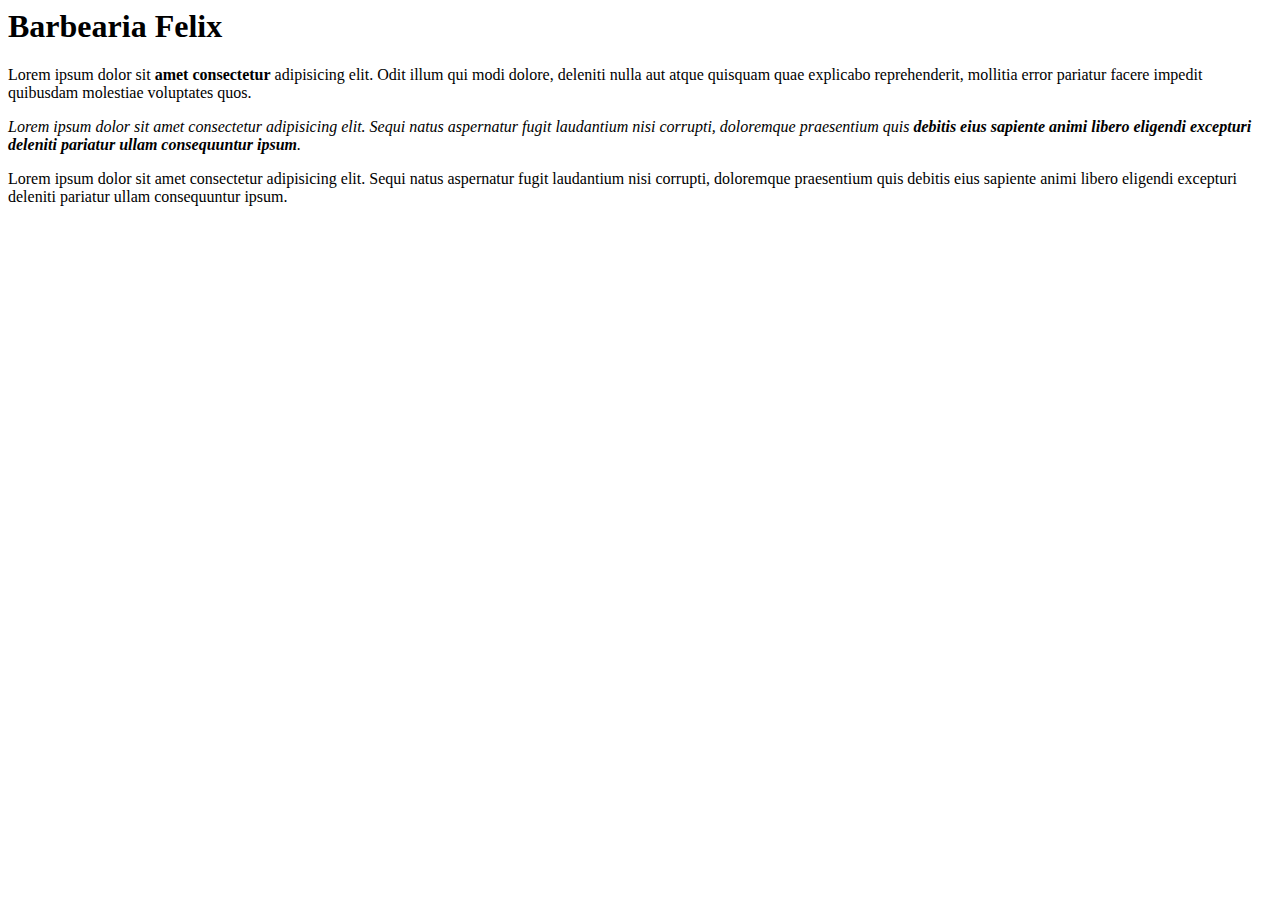
==== index.html @ 3bff9121 "Initial commit" ====
<!DOCTYPE html5>

<html lang="pt-br">

    <head>
    <meta charset:"UTF-8">
    <title>Barbearia Felix</title>
    </head>

    <body>

        <h1>Barbearia Felix</h1>

        <p>Lorem ipsum dolor sit <strong>amet consectetur</strong> adipisicing elit. Odit illum qui modi dolore, deleniti nulla aut atque quisquam quae explicabo reprehenderit, mollitia error pariatur facere impedit quibusdam molestiae voluptates quos.</p>
    
        <p><em>Lorem ipsum dolor sit amet consectetur adipisicing elit. Sequi natus aspernatur fugit laudantium nisi corrupti, doloremque praesentium quis <strong>debitis eius sapiente animi libero eligendi excepturi deleniti pariatur ullam consequuntur ipsum</strong>.
        </em>
        </p>
    
        <p>Lorem ipsum dolor sit amet consectetur adipisicing elit. Sequi natus aspernatur fugit laudantium nisi corrupti, doloremque praesentium quis debitis eius sapiente animi libero eligendi excepturi deleniti pariatur ullam consequuntur ipsum.
        </p>

    </body>

</html>
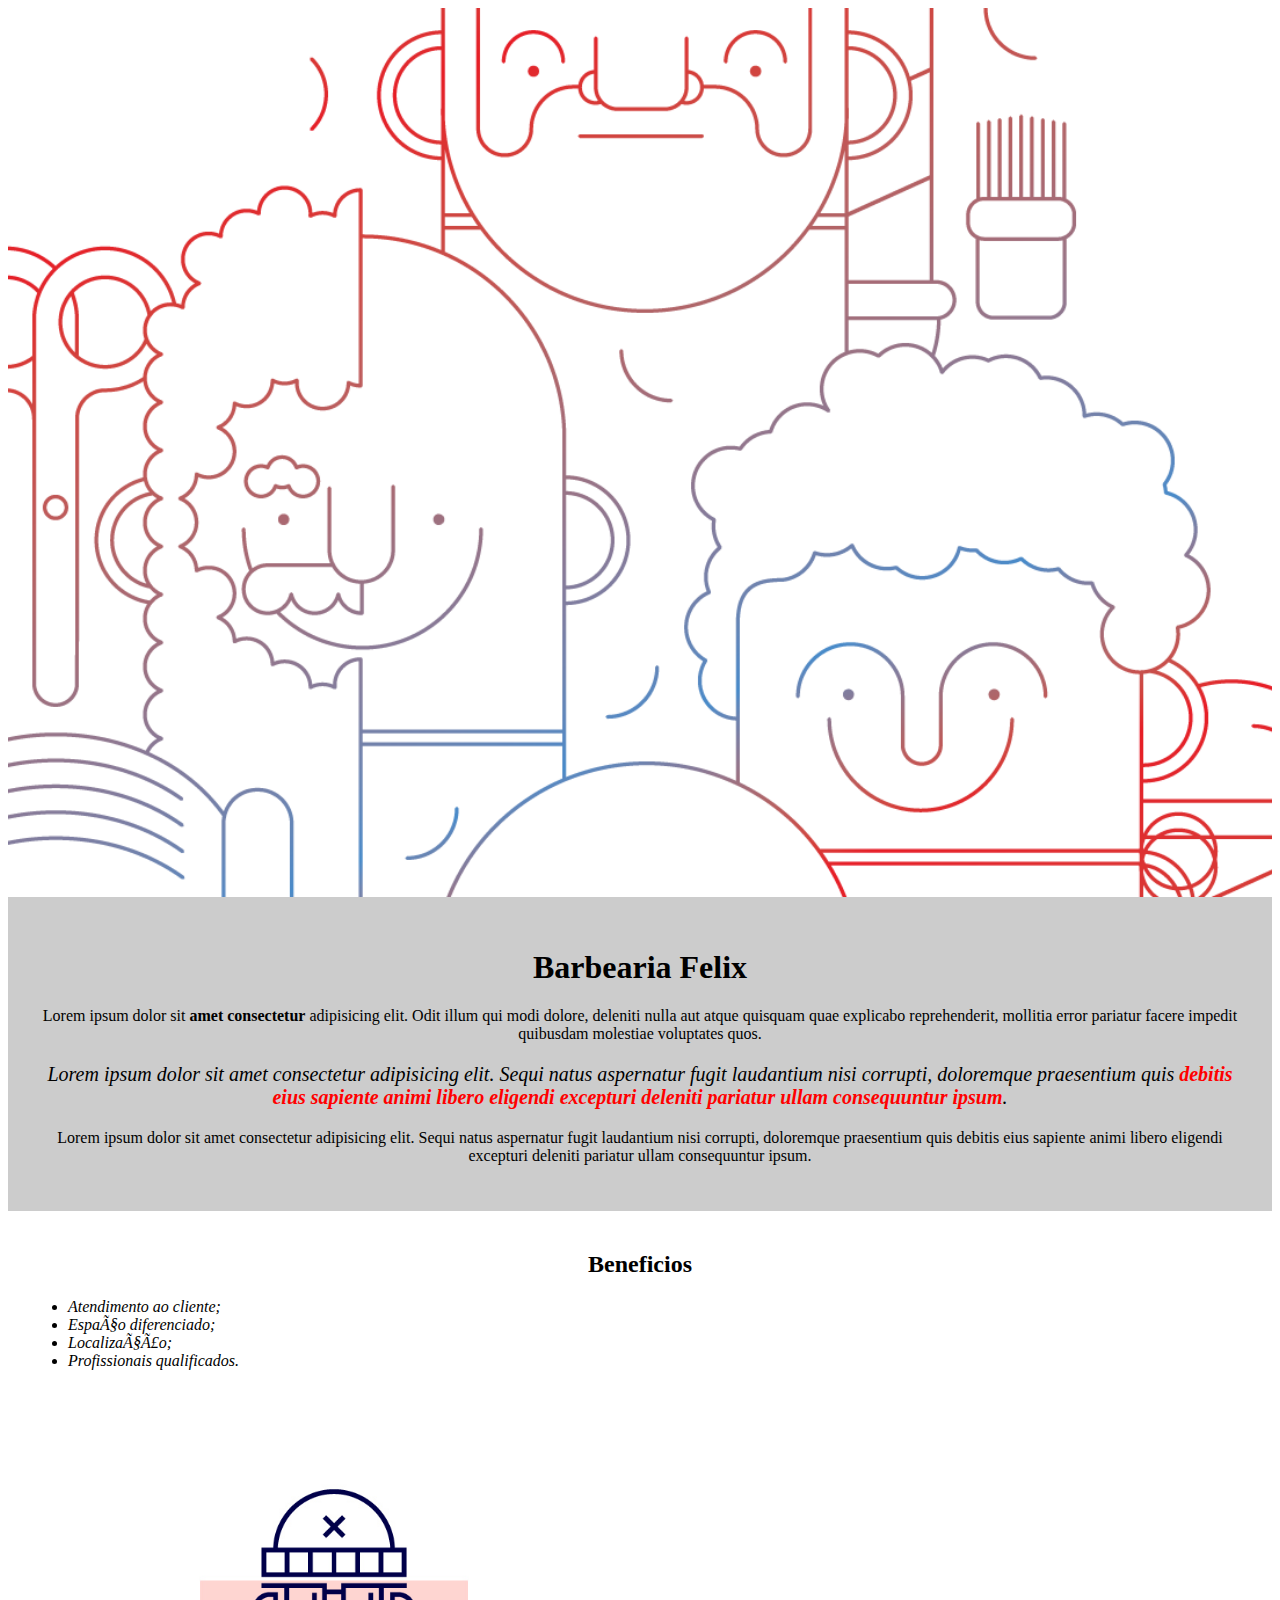
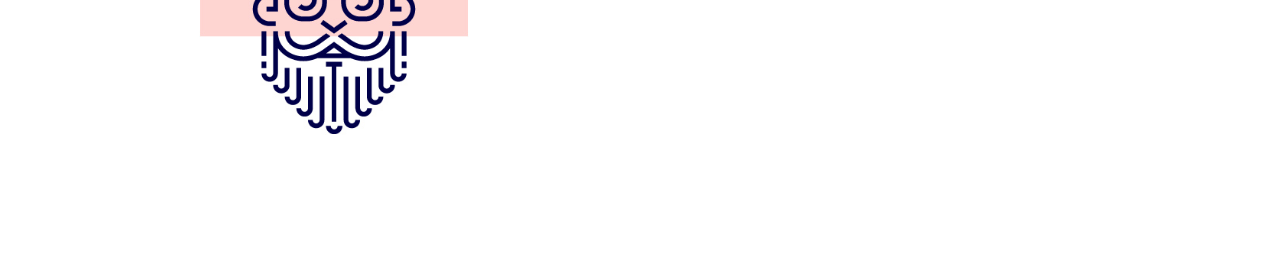
==== commit 8d1f229d: "Adicionei imagens" ====
--- a/index.html
+++ b/index.html
@@ -3,23 +3,34 @@
 <html lang="pt-br">
 
     <head>
-    <meta charset:"UTF-8">
-    <title>Barbearia Felix</title>
+        <meta charset:"UTF-8">
+        <title>Barbearia Felix</title>
+        <link rel="stylesheet" href="style.css">
     </head>
 
     <body>
-
+        <img id="banner" src="imagem/barbearia.png">
+        <div class="principal">
         <h1>Barbearia Felix</h1>
 
-        <p>Lorem ipsum dolor sit <strong>amet consectetur</strong> adipisicing elit. Odit illum qui modi dolore, deleniti nulla aut atque quisquam quae explicabo reprehenderit, mollitia error pariatur facere impedit quibusdam molestiae voluptates quos.</p>
-    
-        <p><em>Lorem ipsum dolor sit amet consectetur adipisicing elit. Sequi natus aspernatur fugit laudantium nisi corrupti, doloremque praesentium quis <strong>debitis eius sapiente animi libero eligendi excepturi deleniti pariatur ullam consequuntur ipsum</strong>.
-        </em>
-        </p>
-    
-        <p>Lorem ipsum dolor sit amet consectetur adipisicing elit. Sequi natus aspernatur fugit laudantium nisi corrupti, doloremque praesentium quis debitis eius sapiente animi libero eligendi excepturi deleniti pariatur ullam consequuntur ipsum.
-        </p>
-
+            <p>Lorem ipsum dolor sit <strong>amet consectetur</strong> adipisicing elit. Odit illum qui modi dolore, deleniti nulla aut atque quisquam quae explicabo reprehenderit, mollitia error pariatur facere impedit quibusdam molestiae voluptates quos.</p>
+        
+            <p id="missao"><em>Lorem ipsum dolor sit amet consectetur         adipisicing elit. Sequi natus aspernatur fugit laudantium nisi corrupti, doloremque praesentium quis <strong>debitis eius sapiente animi libero eligendi excepturi deleniti pariatur ullam consequuntur ipsum</strong>.
+            </em>
+            </p>
+        
+            <p>Lorem ipsum dolor sit amet consectetur adipisicing elit. Sequi natus aspernatur fugit laudantium nisi corrupti, doloremque praesentium quis debitis eius sapiente animi libero eligendi excepturi deleniti pariatur ullam consequuntur ipsum.
+            </p>
+        </div>
+        <div class="beneficios">
+            <h2>Beneficios</h2>
+                <ul>
+                    <li class="itens">Atendimento ao cliente;</li>
+                    <li class="itens">Espaço diferenciado;</li>
+                    <li class="itens">Localização;</li>
+                    <li class="itens">Profissionais qualificados.</li>
+                </ul>
+                <img src="imagem/beneficios.jpg" class="imagem">
+        </div>
     </body>
-
 </html>--- a/style.css
+++ b/style.css
@@ -0,0 +1,52 @@
+body {
+    
+}
+
+.principal {
+    background: #CCCCCC;
+    padding: 30px;
+}
+
+#banner {
+    width: 100%;
+}
+
+h1 {
+    text-align: center;
+}
+
+p {
+    text-align: center;  
+}
+
+#missao {
+font-size: 20px;
+}
+
+em strong {
+    color: #FF0000;
+}
+
+.itens {
+    font-style: italic;
+}
+
+.beneficios {
+    background: #ffffff;
+    padding: 20px;
+}
+
+ul {
+    display: inline block;
+    vertical-align: top;
+    width: 20%;
+    margin-right: 15%;
+}
+
+h2 {
+  text-align: center;  
+}
+
+.imagem {
+  width: 50%;  
+}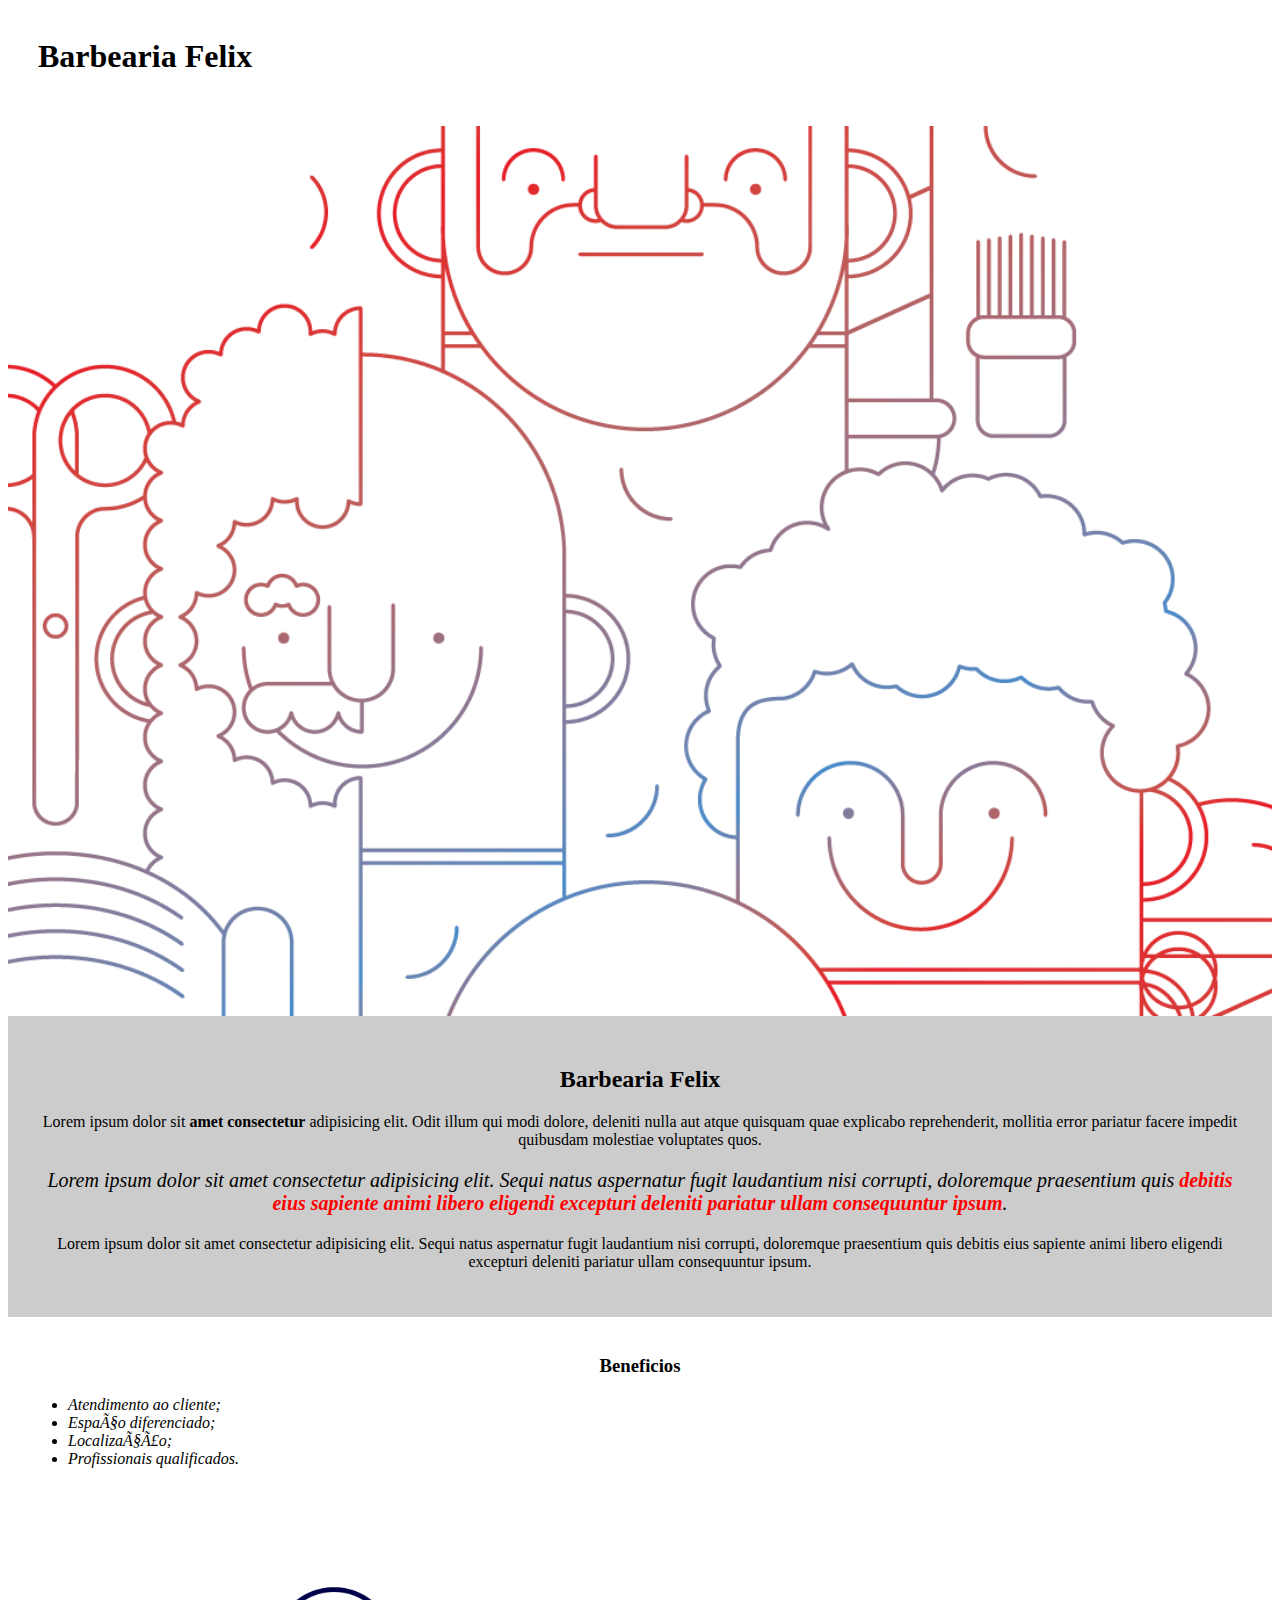
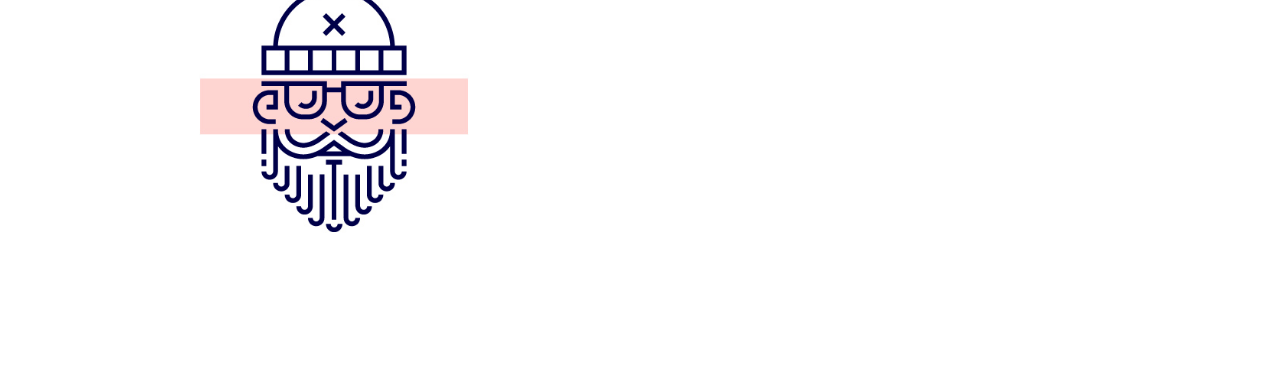
==== commit 5955dbf9: "Nova pasta" ====
--- a/index.html
+++ b/index.html
@@ -9,9 +9,12 @@
     </head>
 
     <body>
+        <header>
+            <h1 class="titulo-principal">Barbearia Felix</h1> 
+        </header>
         <img id="banner" src="imagem/barbearia.png">
         <div class="principal">
-        <h1>Barbearia Felix</h1>
+        <h2 class="titulo-centralizado">Barbearia Felix</h2>
 
             <p>Lorem ipsum dolor sit <strong>amet consectetur</strong> adipisicing elit. Odit illum qui modi dolore, deleniti nulla aut atque quisquam quae explicabo reprehenderit, mollitia error pariatur facere impedit quibusdam molestiae voluptates quos.</p>
         
@@ -23,7 +26,7 @@
             </p>
         </div>
         <div class="beneficios">
-            <h2>Beneficios</h2>
+            <h3 class="titulo-centralizado">Beneficios</h3>
                 <ul>
                     <li class="itens">Atendimento ao cliente;</li>
                     <li class="itens">Espaço diferenciado;</li>
--- a/style.css
+++ b/style.css
@@ -11,7 +11,11 @@
     width: 100%;
 }
 
-h1 {
+.titulo-principal {
+    padding: 30px;
+}
+
+.titulo-centralizado {
     text-align: center;
 }
 
@@ -43,10 +47,6 @@
     margin-right: 15%;
 }
 
-h2 {
-  text-align: center;  
-}
-
 .imagem {
   width: 50%;  
 }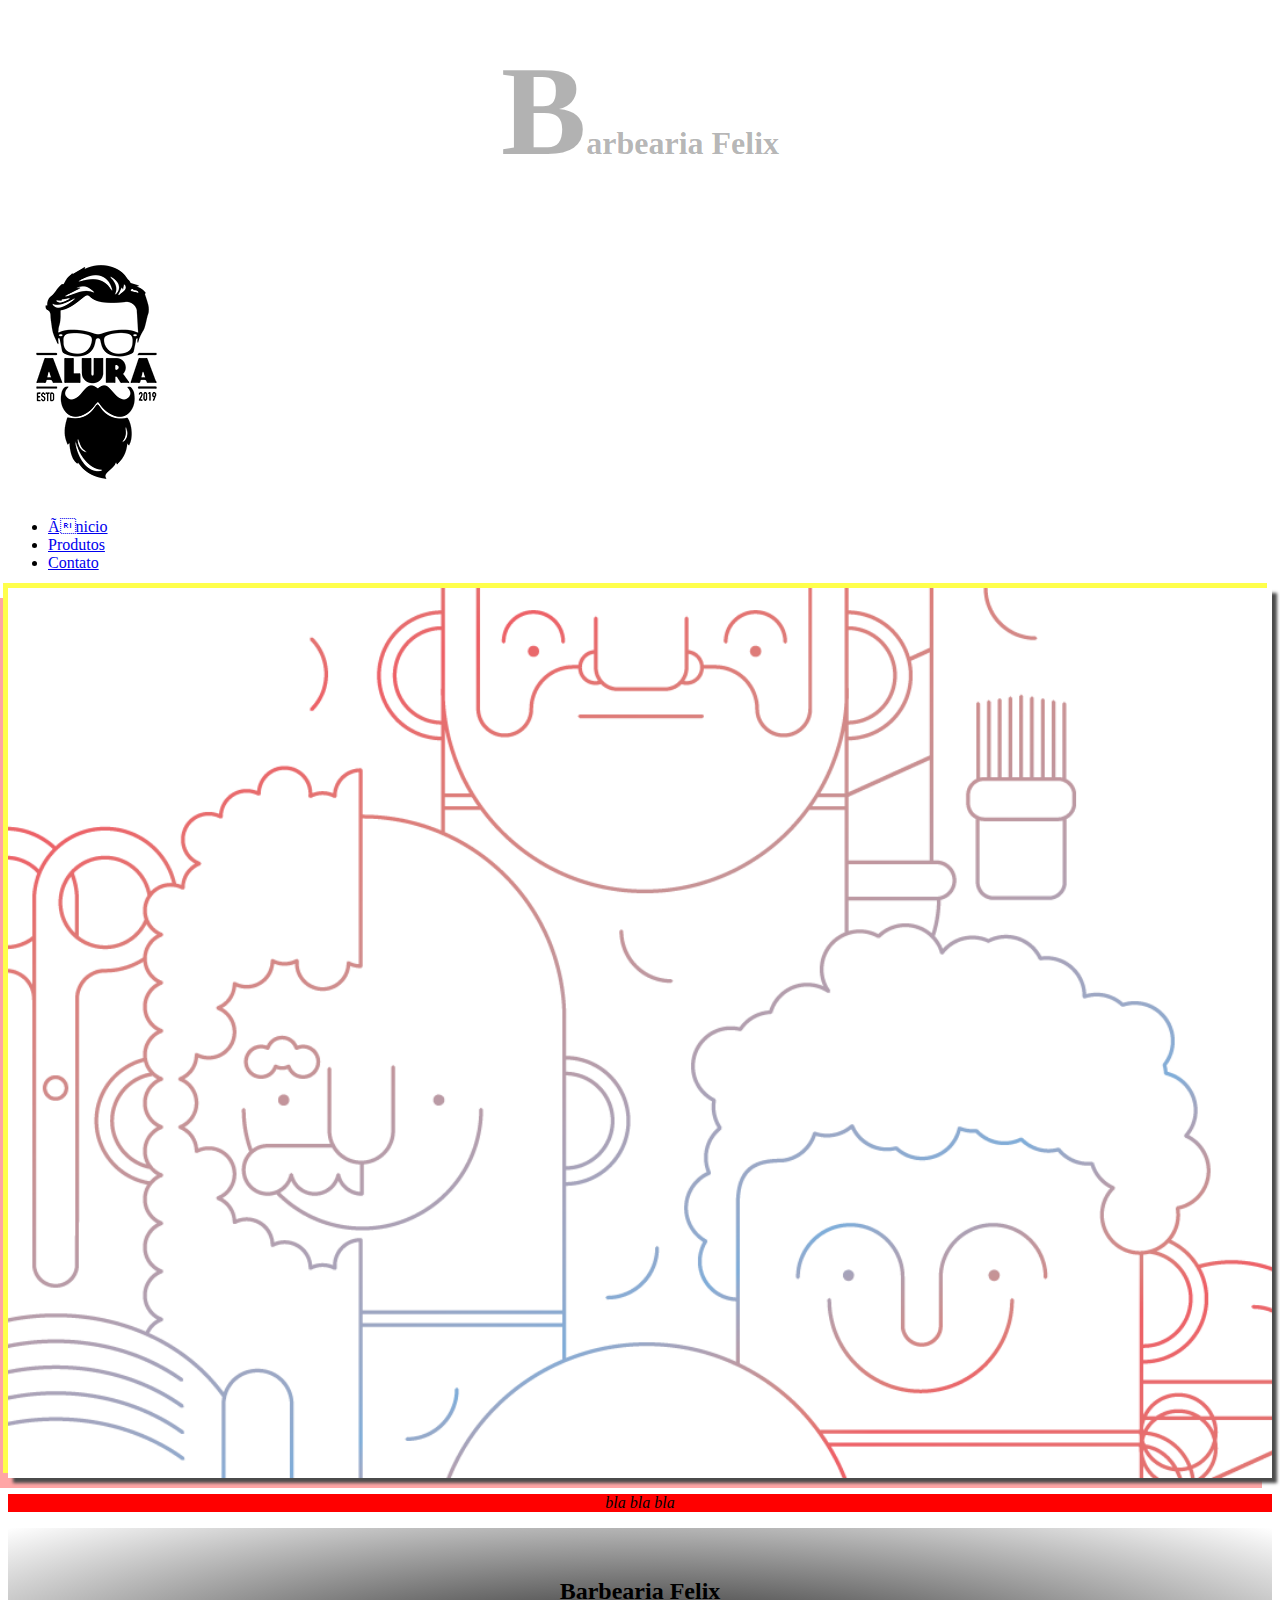
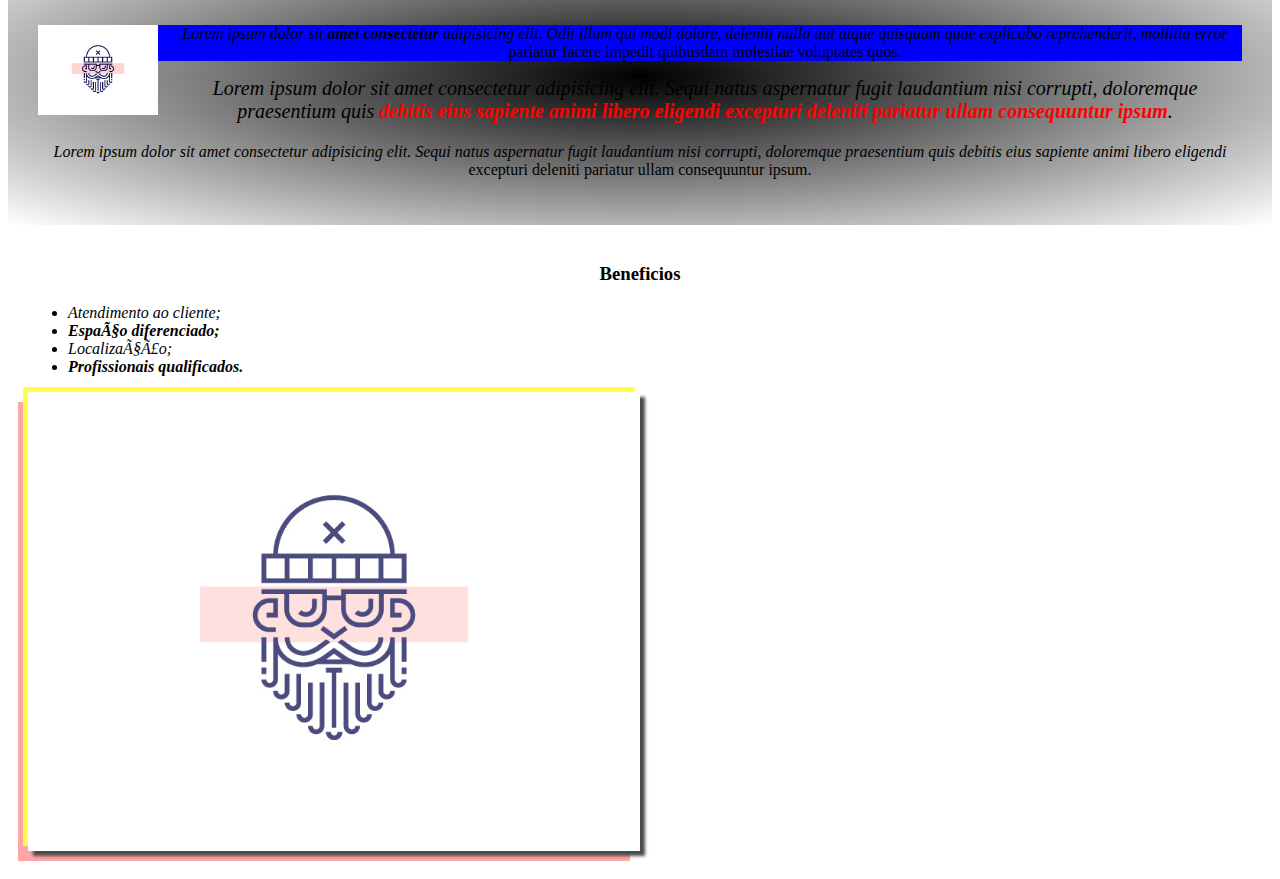
==== commit fd32cb57: "Terminei" ====
--- a/index.html
+++ b/index.html
@@ -4,18 +4,34 @@
 
     <head>
         <meta charset:"UTF-8">
+        <meta name="viewport" content="width-device-width">
         <title>Barbearia Felix</title>
+        <link rel="stylesheet" href="default.css">
         <link rel="stylesheet" href="style.css">
     </head>
-
     <body>
         <header>
             <h1 class="titulo-principal">Barbearia Felix</h1> 
+            <div class="caixa">
+                <h1><img src="imagem/logo.png" alt="Logo da barbearia Felix"></h1>
+                <nav>
+                    <ul>
+                        <li><a href="index.html">Ínicio</a></li>
+                        <li><a href="produtos.html">Produtos</a></li>
+                        <li><a href="contato.html">Contato</a></li>
+                    </ul>
+                </nav>
+            </div>
         </header>
-        <img id="banner" src="imagem/barbearia.png">
+        <img id="banner" src="imagem/barbearia.png" class="imagem">
+        <main>
+            <P>
+                bla bla bla
+            </P>
+        </main>
         <div class="principal">
         <h2 class="titulo-centralizado">Barbearia Felix</h2>
-
+            <img class="utensilios" src="imagem/beneficios.jpg" alt="Uma imagem legal">
             <p>Lorem ipsum dolor sit <strong>amet consectetur</strong> adipisicing elit. Odit illum qui modi dolore, deleniti nulla aut atque quisquam quae explicabo reprehenderit, mollitia error pariatur facere impedit quibusdam molestiae voluptates quos.</p>
         
             <p id="missao"><em>Lorem ipsum dolor sit amet consectetur         adipisicing elit. Sequi natus aspernatur fugit laudantium nisi corrupti, doloremque praesentium quis <strong>debitis eius sapiente animi libero eligendi excepturi deleniti pariatur ullam consequuntur ipsum</strong>.
@@ -27,6 +43,7 @@
         </div>
         <div class="beneficios">
             <h3 class="titulo-centralizado">Beneficios</h3>
+            <div class="conteudo-beneficios">
                 <ul>
                     <li class="itens">Atendimento ao cliente;</li>
                     <li class="itens">Espaço diferenciado;</li>
@@ -34,6 +51,7 @@
                     <li class="itens">Profissionais qualificados.</li>
                 </ul>
                 <img src="imagem/beneficios.jpg" class="imagem">
+            </div>
         </div>
     </body>
 </html>--- a/style.css
+++ b/style.css
@@ -1,10 +1,48 @@
 body {
-    
+    font-family: Georgia, 'Times New Roman', Times, serif;
+}
+
+.titulo-principal {
+    text-align: center;
+    font-size: 2em;
+    margin: 0 0 1em;
+    color: rgba(0,0,0,0.3)
+}
+
+.titulo-principal:first-letter{
+    font-weight: bold;
+    font-size: 4em;
 }
 
 .principal {
-    background: #CCCCCC;
+    background: radial-gradient( black,white);
     padding: 30px;
+}
+
+.principal p {
+    margin: 0 0 1em;
+}
+
+/* podemos tambem usar:
+.titulo:before{
+    content="	
+&#10017";
+}
+.titulo:after{
+    content="	
+&#10017";
+}
+
+ou todos paragrafos que não são, neste caso(missao):
+
+.principal:not(#missao) { background: red;}
+
+*/
+
+
+.principal strong {
+   font-weight: bold;
+   font-style:  italic;
 }
 
 #banner {
@@ -13,6 +51,7 @@
 
 .titulo-principal {
     padding: 30px;
+    clear: left;
 }
 
 .titulo-centralizado {
@@ -23,6 +62,18 @@
     text-align: center;  
 }
 
+p:first-line {
+    font-style: italic;
+}
+
+main > p {
+    background: red;
+}
+
+img+p {
+    background: blue;
+} /* caso fossem todos paragrafos depois de uma imagem ficaria desta forma: img~p {background: green; } */
+
 #missao {
 font-size: 20px;
 }
@@ -31,13 +82,28 @@
     color: #FF0000;
 }
 
+.imagem {
+    width: 60%;
+}
+
+.utensilios {
+   width: 120px;  
+   float: left;
+   margin: 0 10px 10px 0;
+}
+
 .itens {
     font-style: italic;
+}
+
+.itens:nth-child(2n) {
+    font-weight: bold;
 }
 
 .beneficios {
     background: #ffffff;
     padding: 20px;
+    vertical-align: top;
 }
 
 ul {
@@ -48,5 +114,24 @@
 }
 
 .imagem {
-  width: 50%;  
+  width: 50%; 
+  opacity: 0.7; 
+  box-shadow: 5px 5px 3px #000000, -5px -5px yellow, -10px 10px rgba(255,0,0,0.5);
+}
+
+.imagem:hover {
+    opacity: 1;
+    transition: 1s;
+}
+
+@media screen and (max width: 480px) {
+  .caixa, .principal, .conteudo-principal {
+    width: auto;
+  }
+    h1 {
+     text-align: center;   
+    }
+    nav {
+    position: static;
+    }
 }